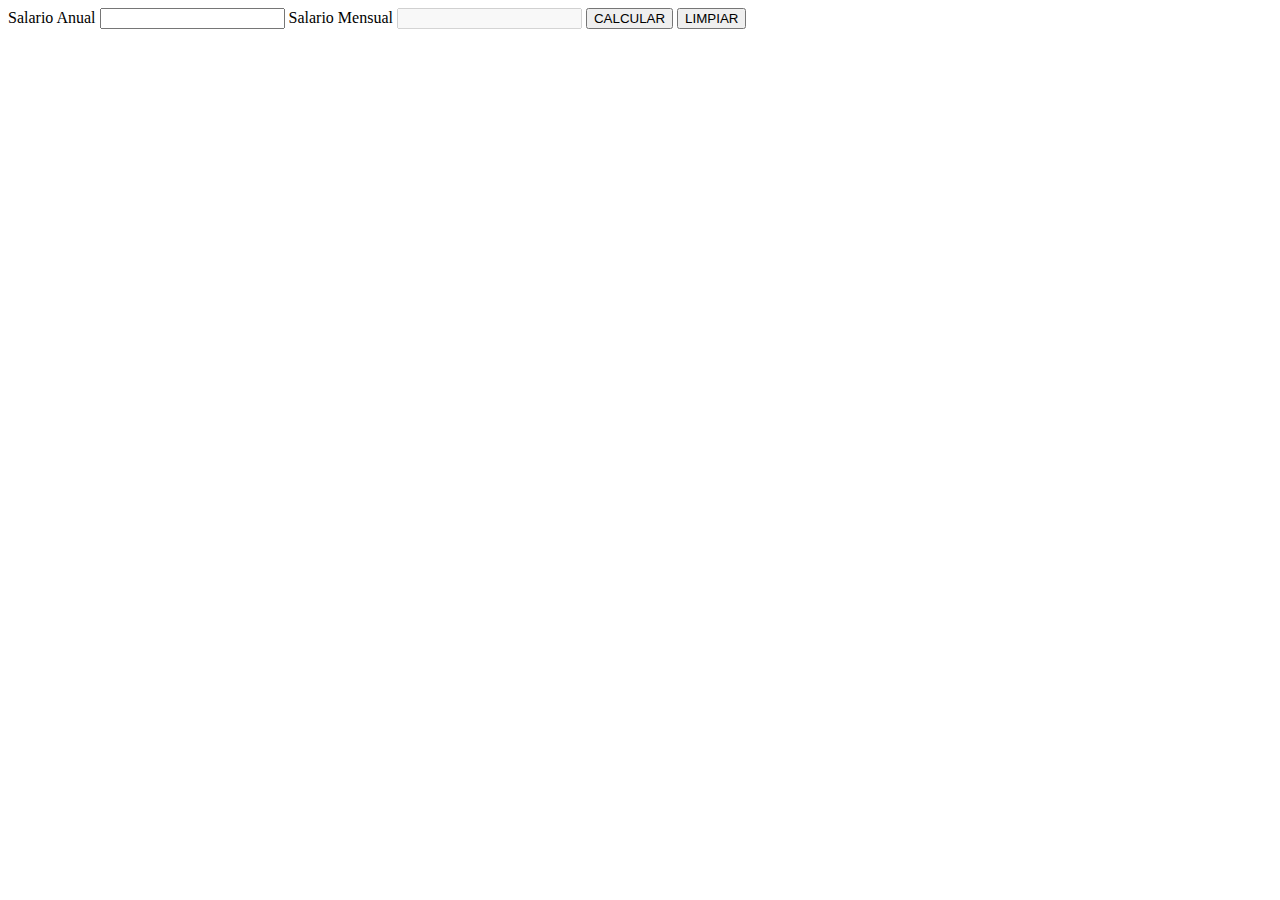
==== tareas/clase-5/index.html @ 1d8a437d "Crear formulario" ====
<!doctype html>
<html lang="es">
<head>
    <meta charset="UTF-8">
    <meta name="viewport"
          content="width=device-width, user-scalable=no, initial-scale=1.0, maximum-scale=1.0, minimum-scale=1.0">
    <meta http-equiv="X-UA-Compatible" content="ie=edge">
    <title>Clase 5</title>
</head>
<body>
    <form>
        <label for="anual">Salario Anual</label>
        <input type="text" id="anual">
        <label for="mensual">Salario Mensual</label>
        <input type="text" id="mensual" name="Salario Mensual" disabled="true">
        <button type="button">CALCULAR</button>
        <button type="reset">LIMPIAR</button>
    </form>

    <script src="tarea-clase-5-mio.js"></script>
</body>
</html>
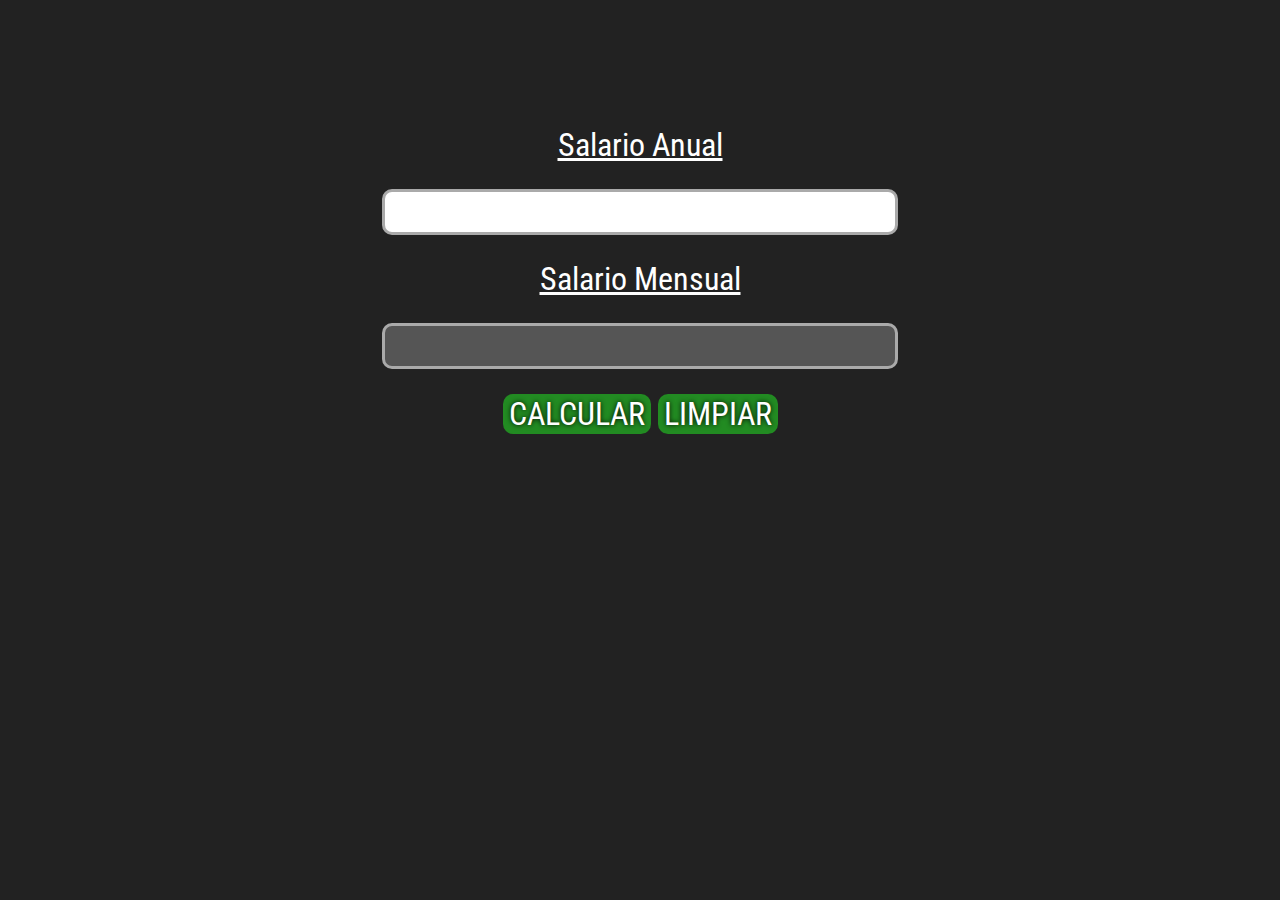
==== commit 377235c3: "Crear stylesheet y dejarlo "lindo"" ====
--- a/tareas/clase-5/index.html
+++ b/tareas/clase-5/index.html
@@ -5,15 +5,17 @@
     <meta name="viewport"
           content="width=device-width, user-scalable=no, initial-scale=1.0, maximum-scale=1.0, minimum-scale=1.0">
     <meta http-equiv="X-UA-Compatible" content="ie=edge">
+    <link rel="stylesheet" href="style.css">
     <title>Clase 5</title>
 </head>
 <body>
-    <form>
+    <form id="sueldo">
         <label for="anual">Salario Anual</label>
-        <input type="text" id="anual">
+        <input type="text" id="anual" autocomplete="off">
         <label for="mensual">Salario Mensual</label>
         <input type="text" id="mensual" name="Salario Mensual" disabled="true">
-        <button type="button">CALCULAR</button>
+        <br>
+        <button type="button" id="calcular">CALCULAR</button>
         <button type="reset">LIMPIAR</button>
     </form>
 
--- a/tareas/clase-5/style.css
+++ b/tareas/clase-5/style.css
@@ -0,0 +1,60 @@
+@import url('https://fonts.googleapis.com/css?family=Roboto+Condensed:700&display=swap');
+
+*{
+    border: none;
+    margin: none;
+    font-family: Roboto Condensed, Arial, Helvetica, sans-serif;
+    font-size: 32px;
+}
+
+body{
+    background: #222;
+    color: white;
+}
+
+#sueldo{
+    margin: 10%;
+    text-align: center;
+}
+
+#sueldo > label{
+    display:block;
+    text-decoration: underline white;
+}
+
+#sueldo > input{
+    width: 50%;
+    margin: 25px;
+
+    border: solid #aaa 3px;
+    border-radius: 10px;
+
+    text-align: center;
+    font-family: Roboto Condensed, Arial, Helvetica, sans-serif;
+    font-size: 32px;
+}
+
+#sueldo > input:disabled{
+    background-color: #555;
+    color: white;
+}
+
+#sueldo > button{
+    background: forestgreen;
+    border-radius: 10px;
+
+    color: white;
+    text-shadow: 0px 0px 5px black;
+}
+
+#sueldo > input:focus{
+    outline: none;
+}
+
+#sueldo > button:active{
+    transform: scale(1.05);
+}
+
+#sueldo > button:focus{
+    outline: none;
+}
